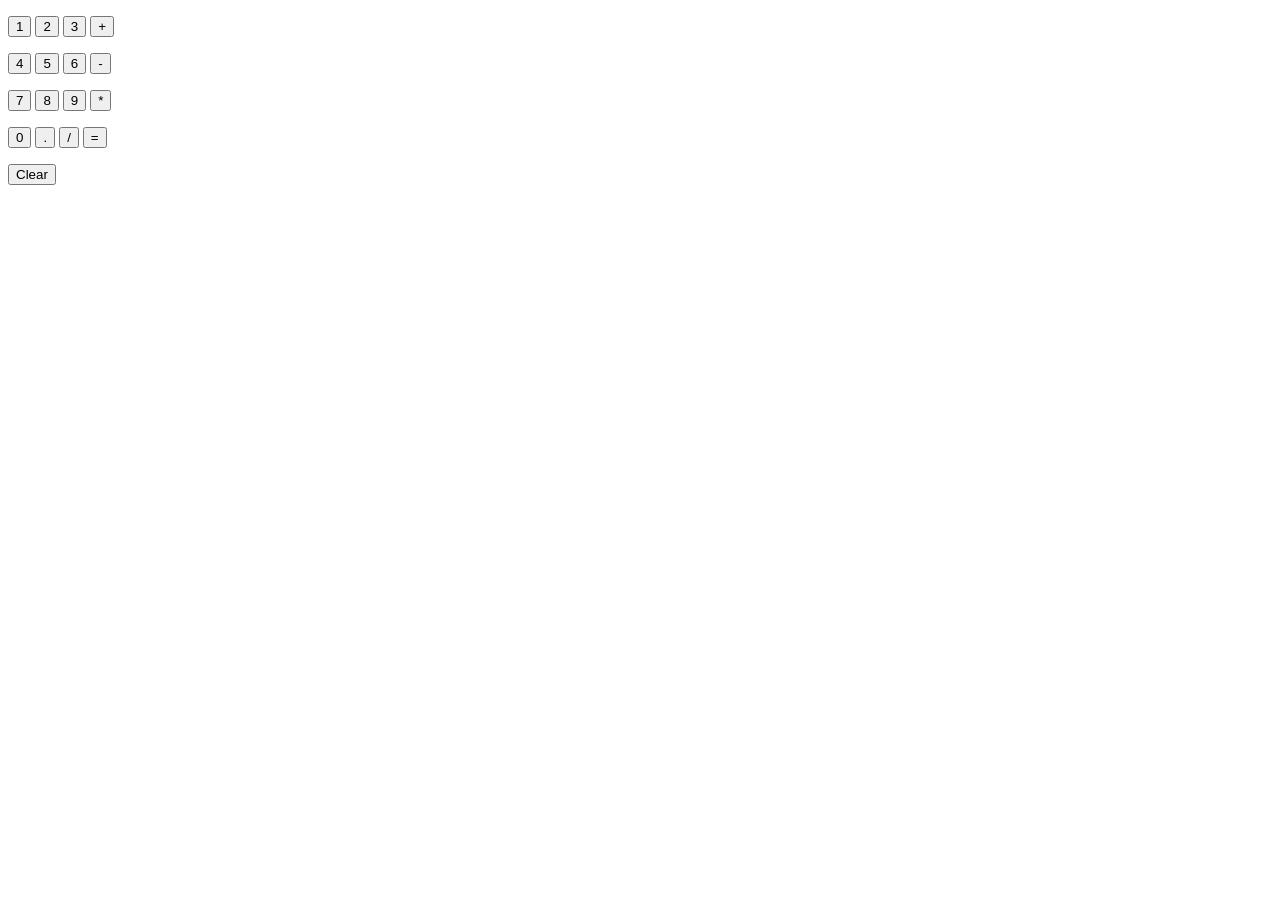
==== Final-calculator.html @ ca063f8f "Add files via upload" ====
<!DOCTYPE html>
<html lang="en">
<head>
    <title>Calculator</title>
    <link rel="stylesheet" href="style/calculator.css">
</head>
<body>
<div class="calculator-container">

    <p class="js-calculation"></p>
<p>
    <button onclick="updateCalculation('1');">1</button>

    <button onclick="updateCalculation('2');">2</button>

    <button onclick="updateCalculation('3');">3</button>

    <button class="operator" onclick="updateCalculation('+');">+</button>
</p>

<p>
    <button onclick="updateCalculation('4');">4</button>

    <button onclick="updateCalculation('5');">5</button>

    <button onclick="updateCalculation('6');">6</button>

    <button class="operator" onclick="updateCalculation('-');">-</button>
</p>

<p>
    <button onclick="updateCalculation('7');">7</button>

    <button onclick="updateCalculation('8');">8</button>

    <button onclick="updateCalculation('9');">9</button>

   <button class="operator" onclick="updateCalculation('*');">*</button>  
</p>


<p>
    <button onclick="updateCalculation('0');">0</button>

    <button onclick="updateCalculation('.');">.</button>

    <button onclick="updateCalculation('/');">/</button>


    <button class="operator" onclick="
        calculation = eval(calculation);        //eval add str value like actual numeric value ('1' + '2' = 3)
         // console.log(calculation);
           displayCalculation();
            localStorage.setItem('calculation', calculation);
      ">=</button>

</p>

<p>
    <button class="clear" onclick="
      calculation = '';
      displayCalculation();
      localStorage.setItem('calculation', calculation);
    ">Clear</button>
</p>
</div>


    <script>
        let calculation = localStorage.getItem('calculation') || '';
         displayCalculation();


        function updateCalculation(value){
             calculation += value;
            // console.log(calculation);
             displayCalculation();
            localStorage.setItem('calculation', calculation);
        }

        function displayCalculation() {
           document.querySelector('.js-calculation')
           .innerHTML = calculation;
        }

    </script>
</body>
</html>
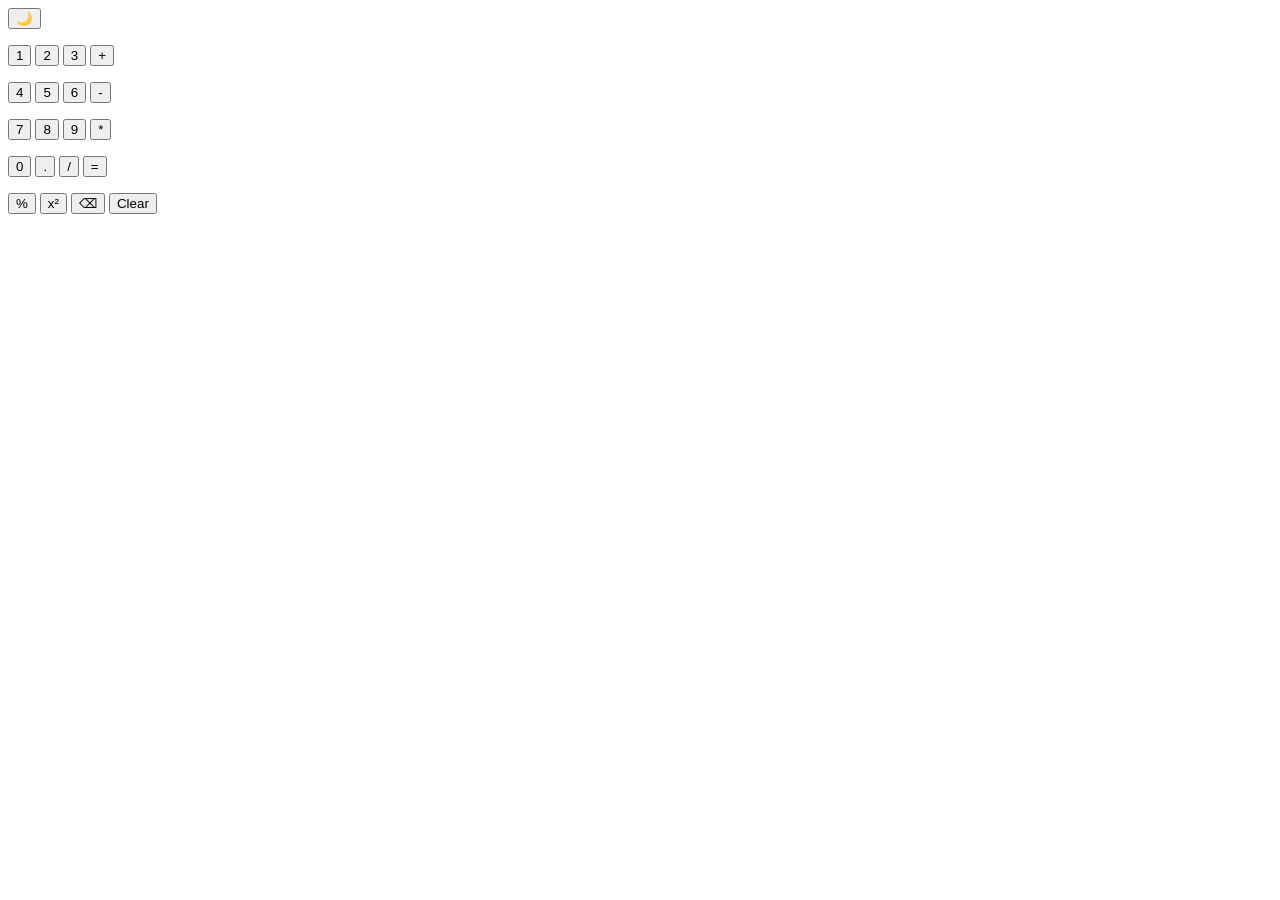
==== commit 280372e2: "Enhance calculator with advanced features Added advanced features including theme toggle, square cal" ====
--- a/Final-calculator.html
+++ b/Final-calculator.html
@@ -1,89 +1,92 @@
 <!DOCTYPE html>
 <html lang="en">
 <head>
-    <title>Calculator</title>
+    <title>Advanced Calculator</title>
     <link rel="stylesheet" href="style/calculator.css">
 </head>
 <body>
+
+<button class="theme-btn" onclick="toggleTheme()">🌙</button>
+
 <div class="calculator-container">
 
-    <p class="js-calculation"></p>
+<p class="js-calculation"></p>
+
 <p>
     <button onclick="updateCalculation('1');">1</button>
-
     <button onclick="updateCalculation('2');">2</button>
-
     <button onclick="updateCalculation('3');">3</button>
-
     <button class="operator" onclick="updateCalculation('+');">+</button>
 </p>
 
 <p>
     <button onclick="updateCalculation('4');">4</button>
-
     <button onclick="updateCalculation('5');">5</button>
-
     <button onclick="updateCalculation('6');">6</button>
-
     <button class="operator" onclick="updateCalculation('-');">-</button>
 </p>
 
 <p>
     <button onclick="updateCalculation('7');">7</button>
-
     <button onclick="updateCalculation('8');">8</button>
-
     <button onclick="updateCalculation('9');">9</button>
-
-   <button class="operator" onclick="updateCalculation('*');">*</button>  
+    <button class="operator" onclick="updateCalculation('*');">*</button>  
 </p>
-
 
 <p>
     <button onclick="updateCalculation('0');">0</button>
-
     <button onclick="updateCalculation('.');">.</button>
-
     <button onclick="updateCalculation('/');">/</button>
 
-
     <button class="operator" onclick="
-        calculation = eval(calculation);        //eval add str value like actual numeric value ('1' + '2' = 3)
-         // console.log(calculation);
-           displayCalculation();
-            localStorage.setItem('calculation', calculation);
-      ">=</button>
-
+        calculation = Function('return ' + calculation)();
+        displayCalculation();
+        localStorage.setItem('calculation', calculation);
+    ">=</button>
 </p>
 
 <p>
+    <button onclick="updateCalculation('%');">%</button>
+    <button onclick="
+        calculation = calculation * calculation;
+        displayCalculation();
+    ">x²</button>
+
+    <button onclick="
+        calculation = calculation.slice(0,-1);
+        displayCalculation();
+    ">⌫</button>
+
     <button class="clear" onclick="
-      calculation = '';
-      displayCalculation();
-      localStorage.setItem('calculation', calculation);
+        calculation = '';
+        displayCalculation();
+        localStorage.setItem('calculation', calculation);
     ">Clear</button>
 </p>
+
 </div>
 
+<script>
 
-    <script>
-        let calculation = localStorage.getItem('calculation') || '';
-         displayCalculation();
+let calculation = localStorage.getItem('calculation') || '';
+displayCalculation();
 
+function updateCalculation(value){
+    calculation += value;
+    displayCalculation();
+    localStorage.setItem('calculation', calculation);
+}
 
-        function updateCalculation(value){
-             calculation += value;
-            // console.log(calculation);
-             displayCalculation();
-            localStorage.setItem('calculation', calculation);
-        }
+function displayCalculation() {
+   document.querySelector('.js-calculation')
+   .innerHTML = calculation;
+}
 
-        function displayCalculation() {
-           document.querySelector('.js-calculation')
-           .innerHTML = calculation;
-        }
+function toggleTheme(){
+    document.body.classList.toggle('light-mode');
+}
 
-    </script>
+</script>
+
 </body>
 </html>
-    
